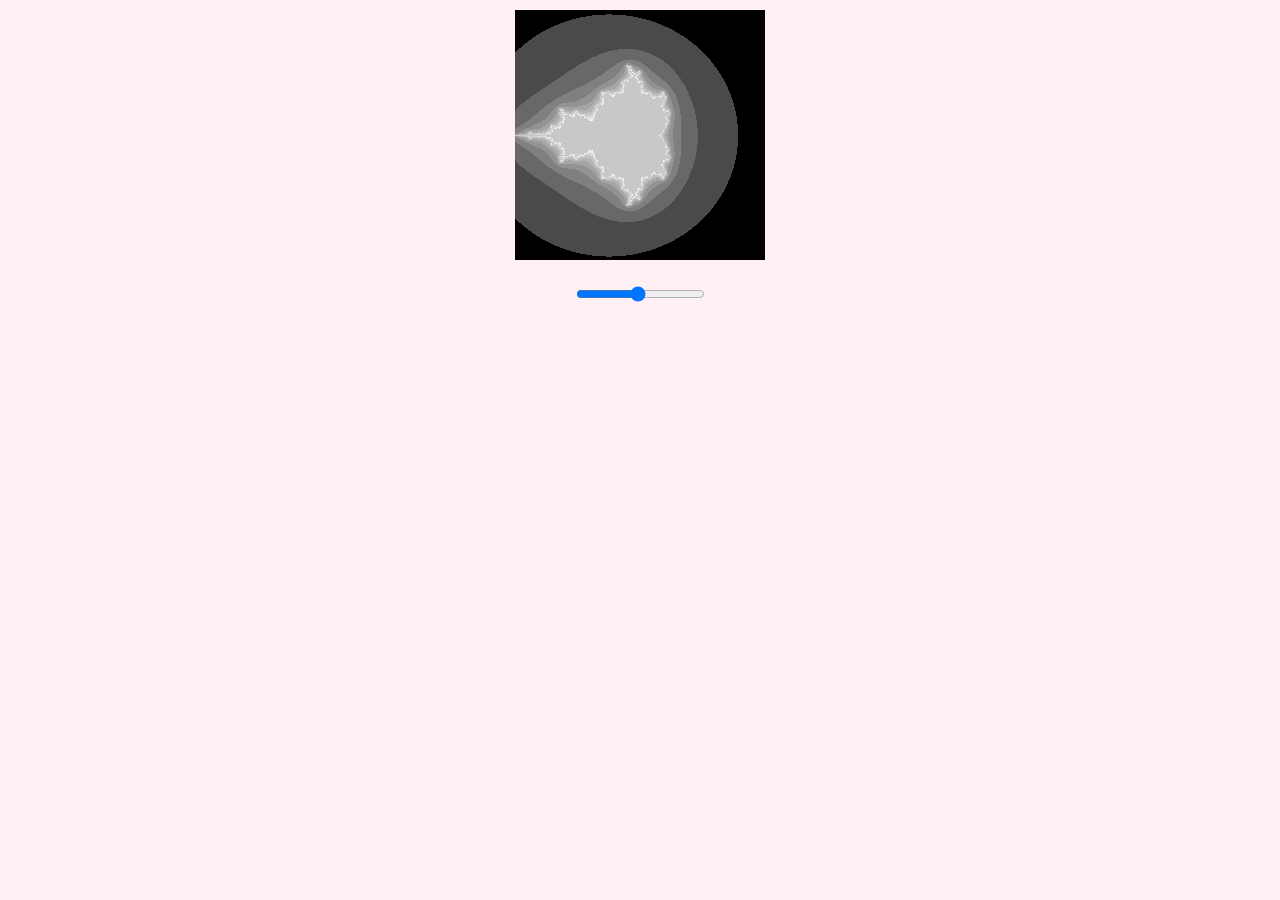
==== html/mandelbrot.html @ 84ffe856 "starting to look like a website" ====
<!DOCTYPE html>
<html lang="en">
<head>
<meta charset="UTF-8"/>
<title>JavaScript</title>
<link rel="stylesheet" type="text/css" href="../css/style.css">
</head>
<body>
	<div class="container">
		<div class="child">
			<canvas id="canvas" width="250" height="250"></canvas>
		</div>
	</div> 
	<div class="container"> 
		<div class="child">
			<input type="range" id="slider" min="0" max="25" value="12">	
		</div>
	</div>
<script src="../js/index.js"></script>		
</body>
</html>
---- css/style.css ----
.parent{
	display: block;
}
.child{
	display: block;
	justify-content: center; 
	align-items: center;
	margin: 0 auto; 
}
.container{
	display: flex;
	justify-content: space-between; 
	align-items: center; 
	padding: 10px; 	
}
.sliderValue{
	display: flex;
	justify-content: center; 
	align-items: center;
}
body{
	height: 100%; 
	margin: 0; 
	padding: 0; 
	background-color: lavenderblush;
}
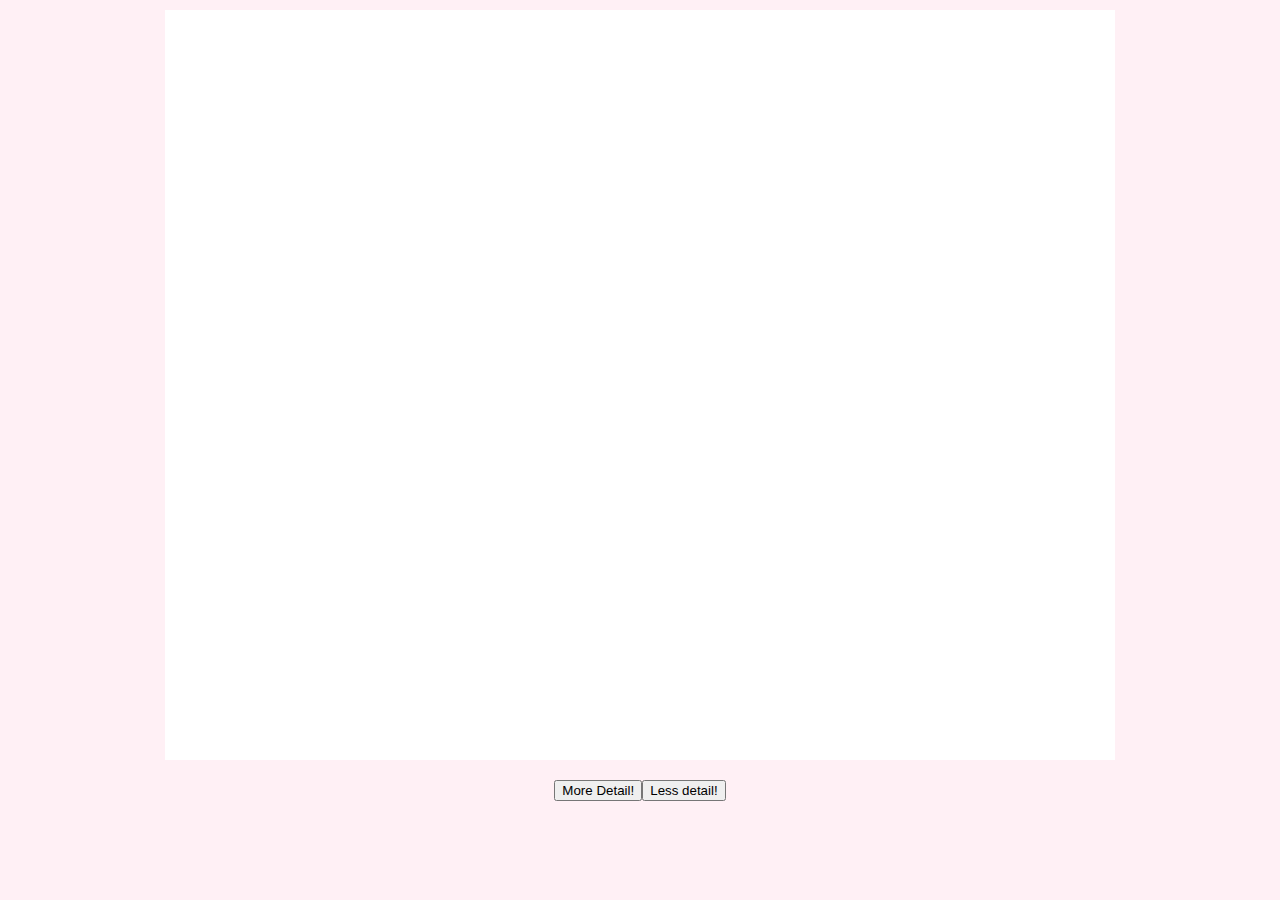
==== commit 96c40f17: "new render method" ====
--- a/html/mandelbrot.html
+++ b/html/mandelbrot.html
@@ -3,19 +3,20 @@
 <head>
 <meta charset="UTF-8"/>
 <title>JavaScript</title>
-<link rel="stylesheet" type="text/css" href="../css/style.css">
+<link rel="stylesheet" type="text/css" href="../css/mandelbrot.css">
 </head>
 <body>
 	<div class="container">
 		<div class="child">
-			<canvas id="canvas" width="250" height="250"></canvas>
+			<canvas id="canvas" width="950" height="750"></canvas>
 		</div>
 	</div> 
 	<div class="container"> 
 		<div class="child">
-			<input type="range" id="slider" min="0" max="25" value="12">	
+			<button id="renderButton">More Detail!</button> 
+			<button id="unrenderButton">Less detail!</button> 
 		</div>
 	</div>
-<script src="../js/index.js"></script>		
+<script src="../js/mandelbrot.js"></script>		
 </body>
 </html> 
--- a/css/mandelbrot.css
+++ b/css/mandelbrot.css
@@ -0,0 +1,27 @@
+.parent{
+	display: block;
+}
+.child{
+	display: flex;
+	justify-content: center; 
+	align-items: center;
+	margin: 0 auto; 
+}
+.container{
+	display: flex;
+	justify-content: space-between; 
+	align-items: center; 
+	padding: 10px; 	
+}
+.sliderValue{
+	display: flex;
+	justify-content: center; 
+	align-items: center;
+}
+body{
+	height: 100%; 
+	margin: 0; 
+	padding: 0; 
+	background-color: lavenderblush;
+}
+	
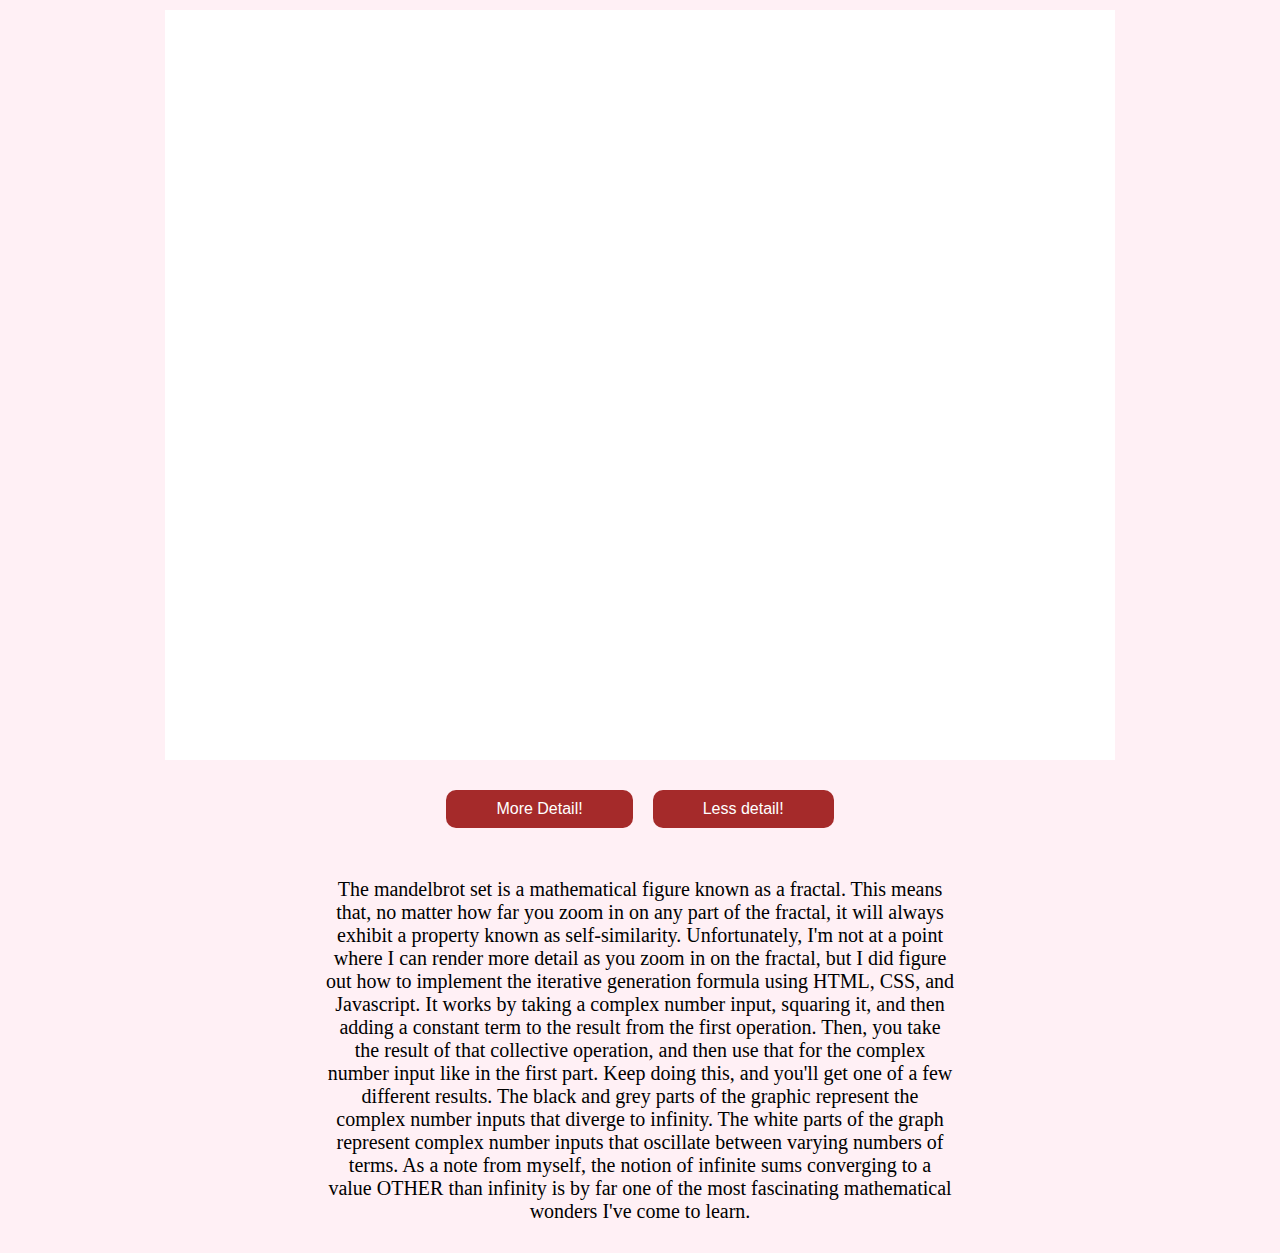
==== commit 5e89c0d6: "merge" ====
--- a/html/mandelbrot.html
+++ b/html/mandelbrot.html
@@ -12,10 +12,14 @@
 		</div>
 	</div> 
 	<div class="container"> 
-		<div class="child">
-			<button id="renderButton">More Detail!</button> 
-			<button id="unrenderButton">Less detail!</button> 
+		<div class="container">
+			<button class="custom-button" id="renderButton">More Detail!</button>
+			<div class="container"></div>	
+			<button class="custom-button" id="unrenderButton">Less detail!</button> 
 		</div>
+	</div>
+	<div class="container">
+		<p class="text">The mandelbrot set is a mathematical figure known as a fractal. This means that, no matter how far you zoom in on any part of the fractal, it will always exhibit a property known as self-similarity. Unfortunately, I'm not at a point where I can render more detail as you zoom in on the fractal, but I did figure out how to implement the iterative generation formula using HTML, CSS, and Javascript. It works by taking a complex number input, squaring it, and then adding a constant term to the result from the first operation. Then, you take the result of that collective operation, and then use that for the complex number input like in the first part. Keep doing this, and you'll get one of a few different results. The black and grey parts of the graphic represent the complex number inputs that diverge to infinity. The white parts of the graph represent complex number inputs that oscillate between varying numbers of terms. As a note from myself, the notion of infinite sums converging to a value OTHER than infinity is by far one of the most fascinating mathematical wonders I've come to learn. 
 	</div>
 <script src="../js/mandelbrot.js"></script>		
 </body>
--- a/css/mandelbrot.css
+++ b/css/mandelbrot.css
@@ -9,9 +9,9 @@
 }
 .container{
 	display: flex;
-	justify-content: space-between; 
+	justify-content: center; 
 	align-items: center; 
-	padding: 10px; 	
+	padding: 10px; 
 }
 .sliderValue{
 	display: flex;
@@ -24,4 +24,18 @@
 	padding: 0; 
 	background-color: lavenderblush;
 }
-	
+.text{
+	font-family: "Times New Roman", Times, sans-serif;
+       	font-size: 20px;
+	width: 50%; 
+	text-align: center; 
+}
+.custom-button{
+	padding: 10px 50px; 
+	border-radius: 10px; 
+	background-color: brown;
+	color: #fff; 
+	font-size: 16px; 
+	border: none; 
+	cursor: pointer; 
+}
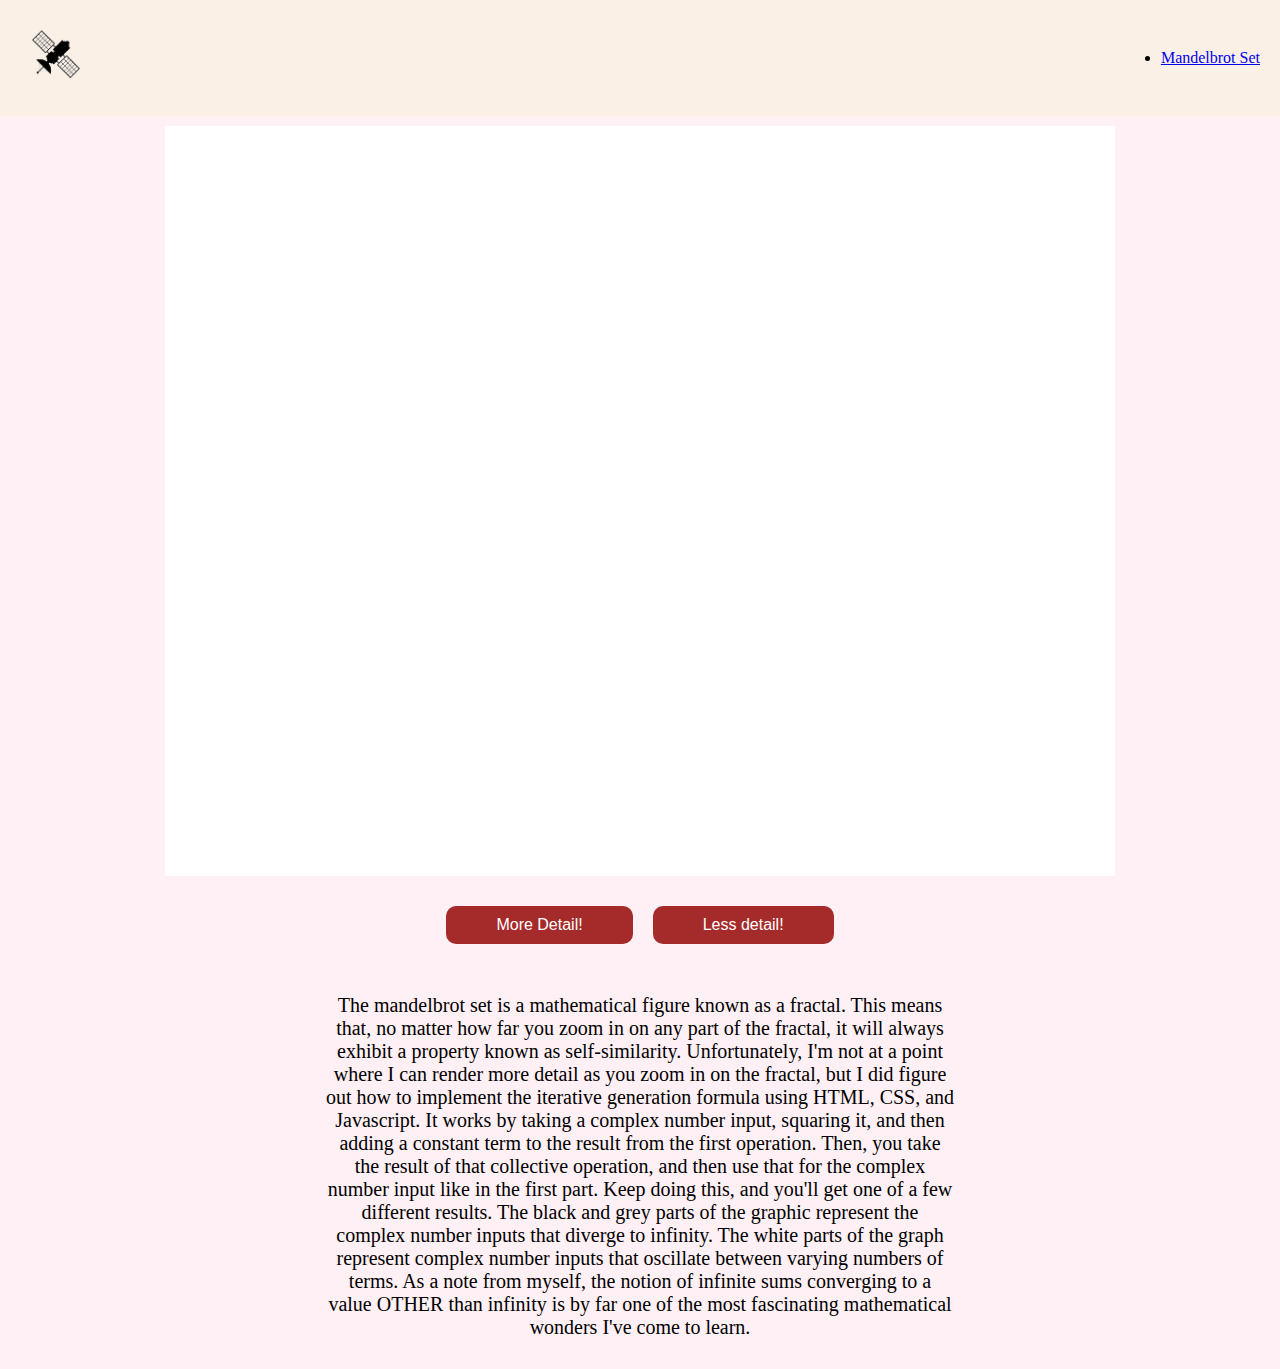
==== commit 0ca4d326: "added header to mandelbrot and links between the two pages" ====
--- a/html/mandelbrot.html
+++ b/html/mandelbrot.html
@@ -6,6 +6,16 @@
 <link rel="stylesheet" type="text/css" href="../css/mandelbrot.css">
 </head>
 <body>
+	<div class="header">
+	<a href="../html/main.html" id="logo-link">
+		<img class="logo" src="../assets/satellite.png" alt="Satellite logo because I like space">
+	</a> 
+	<nav>
+	<ul>
+		<li><a href="index.html">Mandelbrot Set</a></li>
+	</ul>
+	</nav>
+	</div> 	
 	<div class="container">
 		<div class="child">
 			<canvas id="canvas" width="950" height="750"></canvas>
--- a/css/mandelbrot.css
+++ b/css/mandelbrot.css
@@ -39,3 +39,16 @@
 	border: none; 
 	cursor: pointer; 
 }
+.header{
+background-color: linen; 
+padding: 20px; 
+display: flex; 
+justify-content: space-between; 
+align-items: center; 
+}
+.logo{
+font-size: 24px; 
+font-weight: bold;
+width: 8vh; 
+height: auto; 
+}
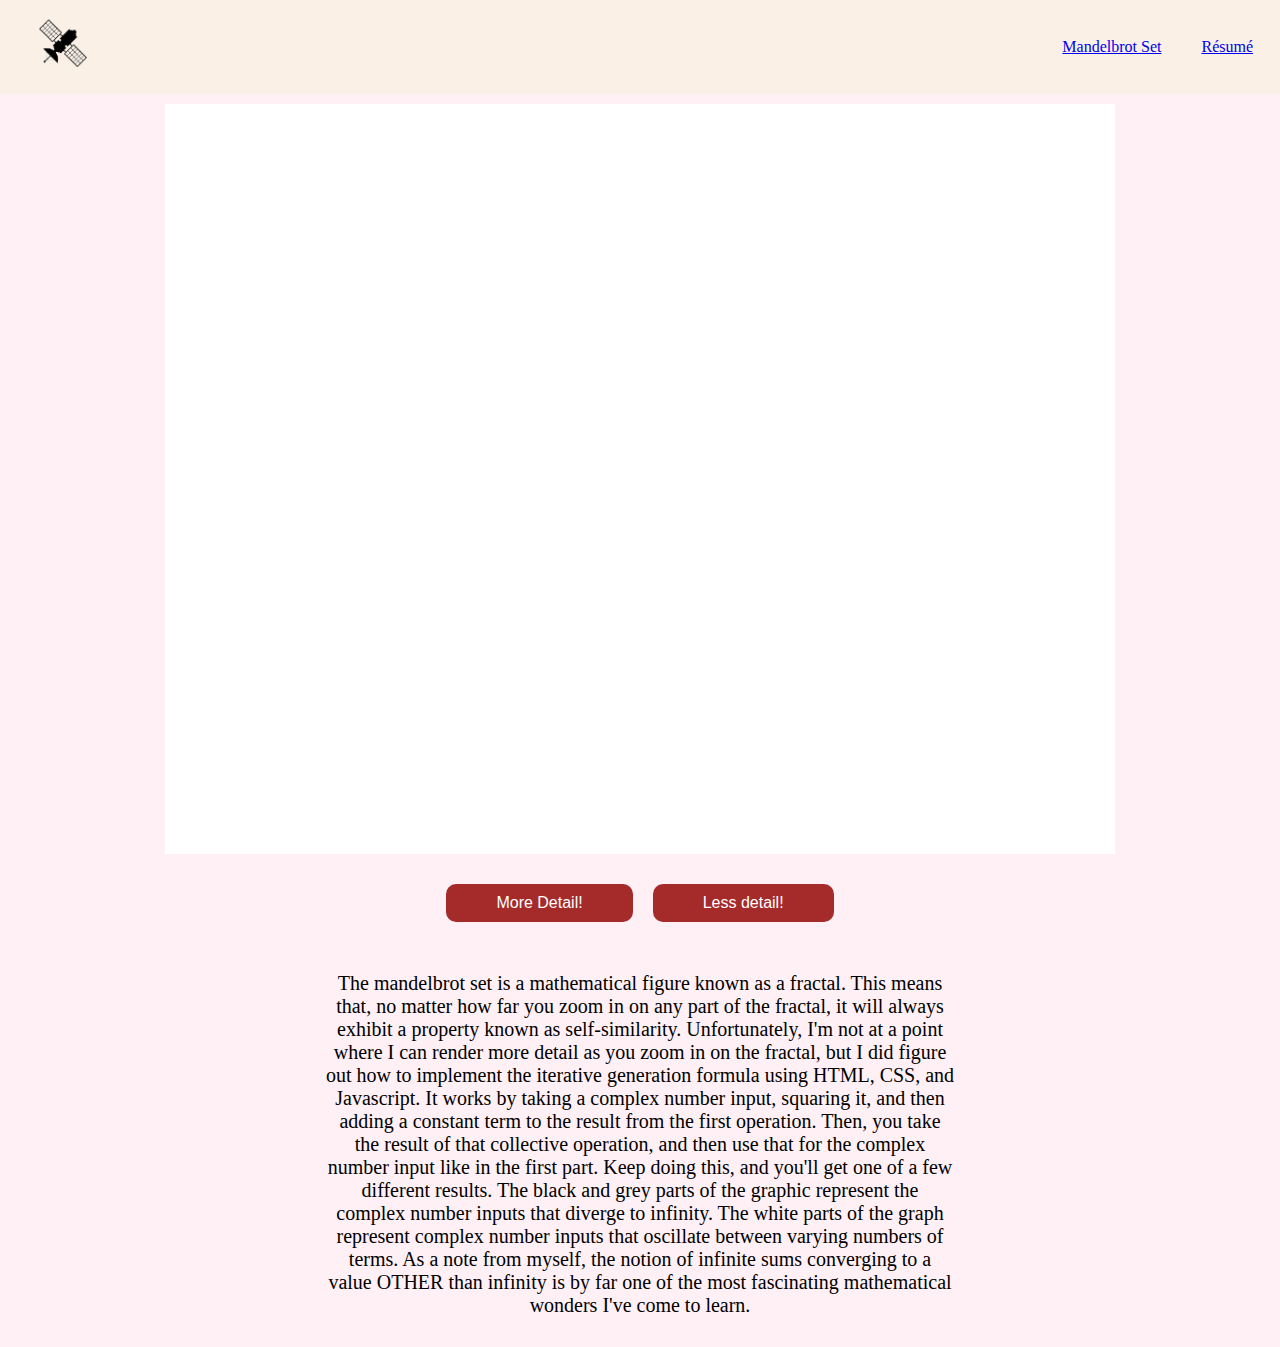
==== commit 86599d44: "So much, but I added the actual resume" ====
--- a/html/mandelbrot.html
+++ b/html/mandelbrot.html
@@ -11,10 +11,9 @@
 		<img class="logo" src="../assets/satellite.png" alt="Satellite logo because I like space">
 	</a> 
 	<nav>
-	<ul>
-		<li><a href="index.html">Mandelbrot Set</a></li>
-	</ul>
-	</nav>
+		<a href="index.html">Mandelbrot Set</a>
+		<a href="../html/resume.html">Résumé</a>
+	</nav> 
 	</div> 	
 	<div class="container">
 		<div class="child">
--- a/css/mandelbrot.css
+++ b/css/mandelbrot.css
@@ -41,7 +41,7 @@
 }
 .header{
 background-color: linen; 
-padding: 20px; 
+padding: 1vh; 
 display: flex; 
 justify-content: space-between; 
 align-items: center; 
@@ -52,3 +52,6 @@
 width: 8vh; 
 height: auto; 
 }
+a {
+padding: 0 2vh;
+}
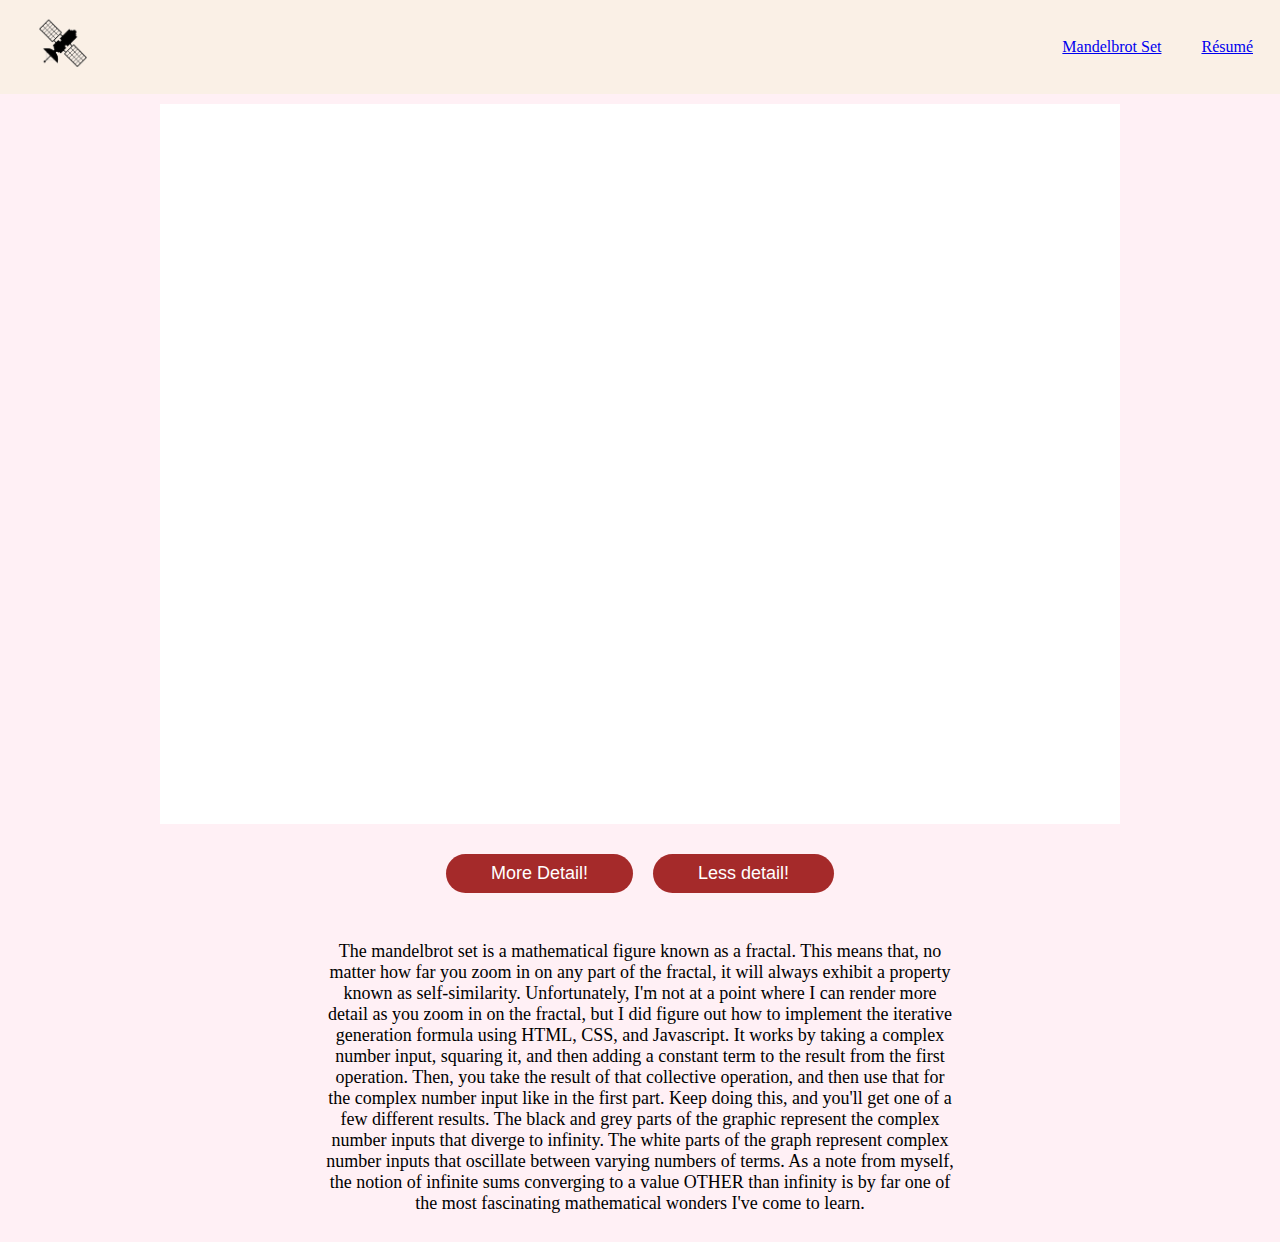
==== commit 40f2cfdc: "fixed sizing in mandelbrot" ====
--- a/html/mandelbrot.html
+++ b/html/mandelbrot.html
@@ -17,7 +17,7 @@
 	</div> 	
 	<div class="container">
 		<div class="child">
-			<canvas id="canvas" width="950" height="750"></canvas>
+			<canvas id="canvas" width="800" height="600"></canvas>
 		</div>
 	</div> 
 	<div class="container"> 
--- a/css/mandelbrot.css
+++ b/css/mandelbrot.css
@@ -26,16 +26,16 @@
 }
 .text{
 	font-family: "Times New Roman", Times, sans-serif;
-       	font-size: 20px;
+       	font-size: 2vh;
 	width: 50%; 
 	text-align: center; 
 }
 .custom-button{
-	padding: 10px 50px; 
-	border-radius: 10px; 
+	padding: 1vh 5vh; 
+	border-radius: 10vh; 
 	background-color: brown;
 	color: #fff; 
-	font-size: 16px; 
+	font-size: 2vh; 
 	border: none; 
 	cursor: pointer; 
 }
@@ -55,3 +55,7 @@
 a {
 padding: 0 2vh;
 }
+canvas {
+height: 80vh; 
+width: auto; 
+}
